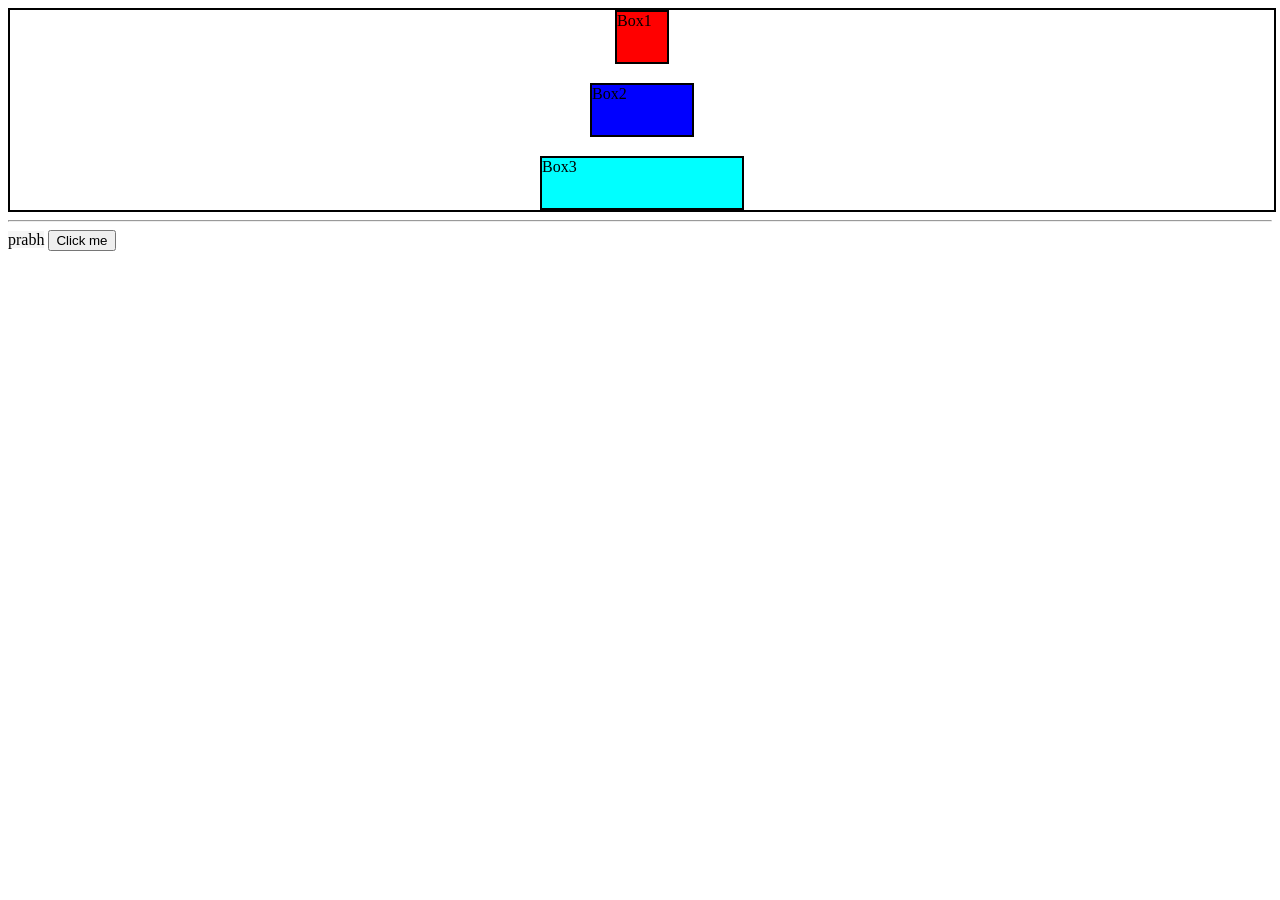
==== day1/index.html @ 0610ac79 "day1" ====
<!DOCTYPE html>
<html lang="en">
<head>
    <meta charset="UTF-8">
    <meta name="viewport" content="width=device-width, initial-scale=1.0">
    <title>Document</title>
    <link rel="stylesheet" href="style.css">
</head>
<body>
    <!-- <div style="width: 300px; margin: auto;">
        <h1>this is heading.</h1>
        <span>prabh</span><br>
        <span>harneet</span>
    </div>

    <div style="background-color: antiquewhite;">
        <div id="nDiv1">
            <h2>Nested div1</h2>
        </div>
        <div id="nDiv2">
            <h2>Nested div2</h2>
        </div >
        <div id="nDiv3">
            <h2>Nested div3</h2>
        </div>
    </div> -->



    <div id="container">
        <div class="box1 box">Box1</div>
        <div class="box2 box">Box2</div>
        <div class="box3 box">Box3</div>
    </div>
<hr>

<div id="myBox">prabh</div>

<button>Click me</button>
</body>
</html>
---- day1/style.css ----
/* #nDiv1{
    color: brown;
}

#nDiv2{
    color: aqua;
} */


.box {
    /* width: 50px; */
    height: 50px;
    border: 2px solid black;
}

.box1{
    background-color: red;
    width: 50px;
}

.box2{
    background-color: blue;
    width:100px;
}
.box3{
    background-color: aqua;
    width: 200px;
}

#container{
    width: 100%;
    height: 200px;
    border: 2px solid black;
    display: flex;
    flex-direction: column;
    justify-content: space-between;
    align-items: center;

    
}

#myBox{
    background-color: whitesmoke;
    display: inline;
    width: 50px;
}
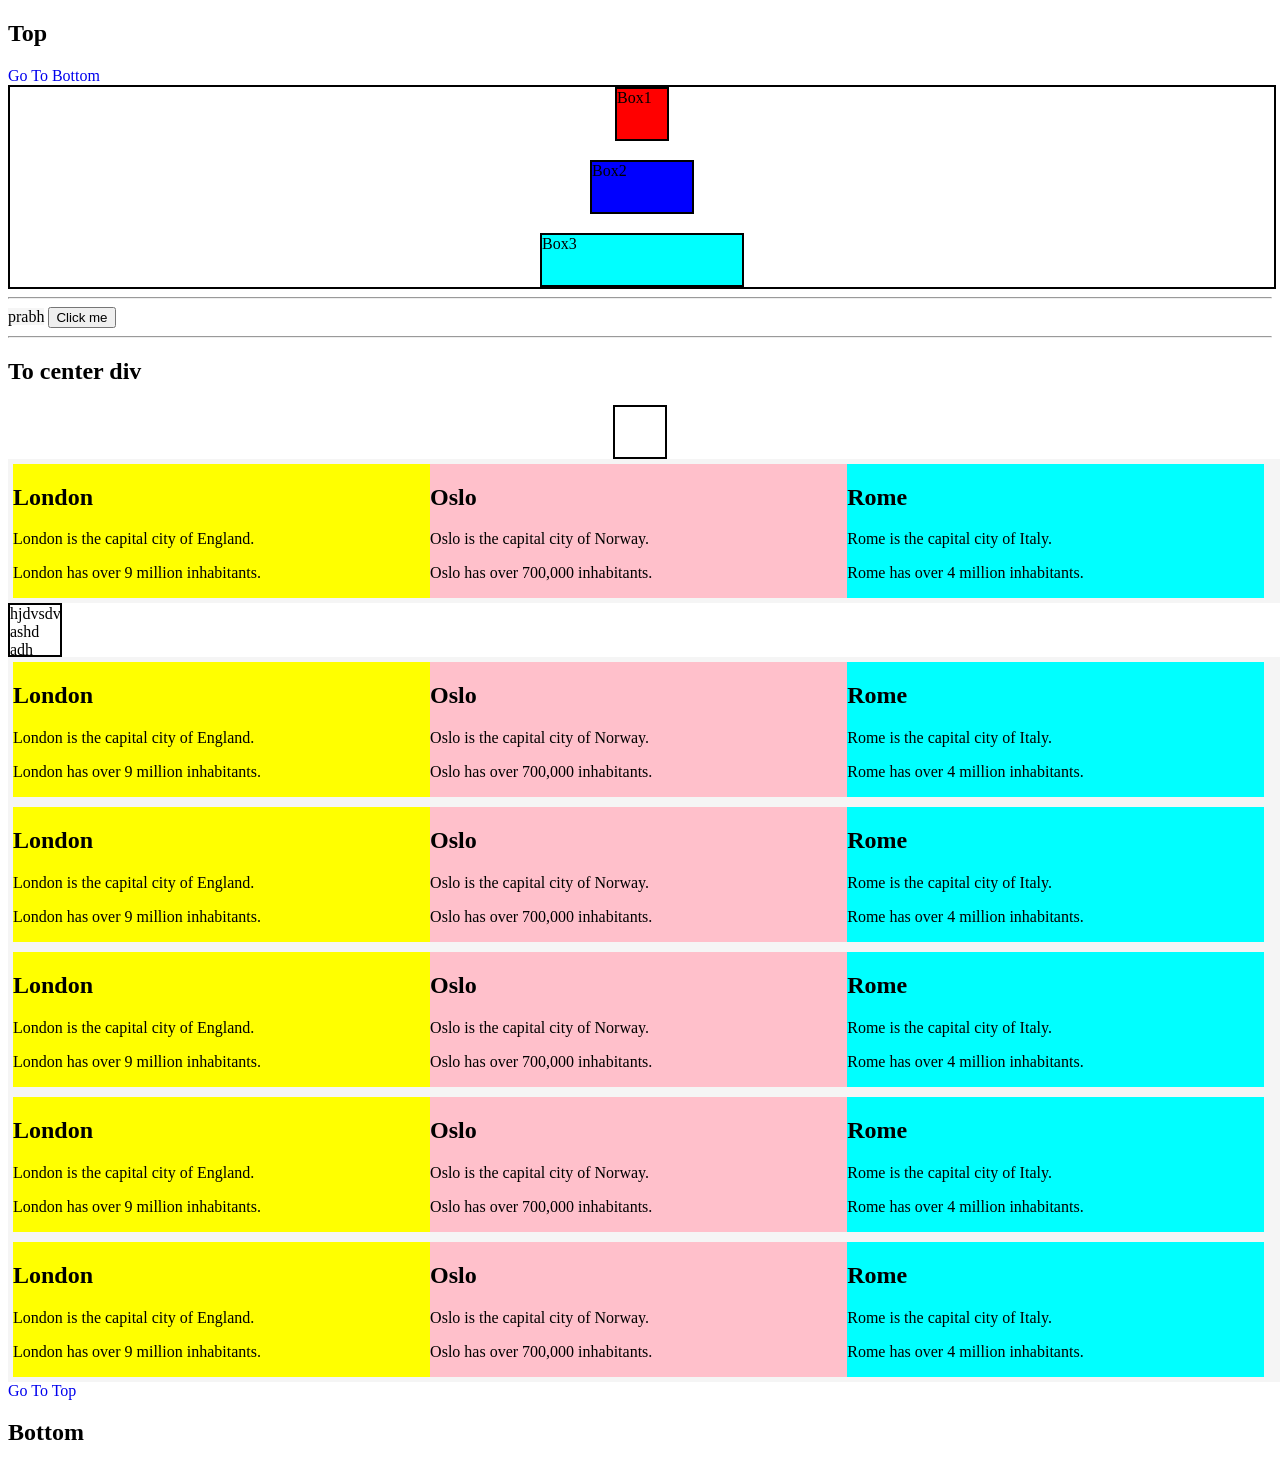
==== commit 2ec9e916: "uploaded notes" ====
--- a/day1/index.html
+++ b/day1/index.html
@@ -7,6 +7,8 @@
     <link rel="stylesheet" href="style.css">
 </head>
 <body>
+    <h2 id="top">Top</h2>
+    <a href="#bottom" style="text-decoration: double;">Go To Bottom</a>
     <!-- <div style="width: 300px; margin: auto;">
         <h1>this is heading.</h1>
         <span>prabh</span><br>
@@ -37,5 +39,152 @@
 <div id="myBox">prabh</div>
 
 <button>Click me</button>
+
+<hr>
+<h2><b>To center div</b></h2>
+<div style="width: 50px; height: 50px; margin: auto; border: 2px solid black;">
+</div>
+
+<div id="main">
+
+<div class="b1">
+  <h2>London</h2>
+  <p>London is the capital city of England.</p>
+  <p>London has over 9 million inhabitants.</p>
+</div>
+
+<div class="b2">
+  <h2>Oslo</h2>
+  <p>Oslo is the capital city of Norway.</p>
+  <p>Oslo has over 700,000 inhabitants.</p>
+</div>
+
+<div class="b3">
+  <h2>Rome</h2>
+  <p>Rome is the capital city of Italy.</p>
+  <p>Rome has over 4 million inhabitants.</p>
+</div>
+
+</div>
+
+<div style="width: 50px; height: 50px; border: 2px solid; overflow: auto;"> hjdvsdvsvdsdvsdsjddahvdhasvdd ashd adh 
+
+</div>
+
+<div id="main">
+
+<div class="b1">
+  <h2>London</h2>
+  <p>London is the capital city of England.</p>
+  <p>London has over 9 million inhabitants.</p>
+</div>
+
+<div class="b2">
+  <h2>Oslo</h2>
+  <p>Oslo is the capital city of Norway.</p>
+  <p>Oslo has over 700,000 inhabitants.</p>
+</div>
+
+<div class="b3">
+  <h2>Rome</h2>
+  <p>Rome is the capital city of Italy.</p>
+  <p>Rome has over 4 million inhabitants.</p>
+</div>
+
+</div>
+
+
+<div id="main">
+
+<div class="b1">
+  <h2>London</h2>
+  <p>London is the capital city of England.</p>
+  <p>London has over 9 million inhabitants.</p>
+</div>
+
+<div class="b2">
+  <h2>Oslo</h2>
+  <p>Oslo is the capital city of Norway.</p>
+  <p>Oslo has over 700,000 inhabitants.</p>
+</div>
+
+<div class="b3">
+  <h2>Rome</h2>
+  <p>Rome is the capital city of Italy.</p>
+  <p>Rome has over 4 million inhabitants.</p>
+</div>
+
+</div>
+
+
+<div id="main">
+
+<div class="b1">
+  <h2>London</h2>
+  <p>London is the capital city of England.</p>
+  <p>London has over 9 million inhabitants.</p>
+</div>
+
+<div class="b2">
+  <h2>Oslo</h2>
+  <p>Oslo is the capital city of Norway.</p>
+  <p>Oslo has over 700,000 inhabitants.</p>
+</div>
+
+<div class="b3">
+  <h2>Rome</h2>
+  <p>Rome is the capital city of Italy.</p>
+  <p>Rome has over 4 million inhabitants.</p>
+</div>
+
+</div>
+
+
+<div id="main">
+
+<div class="b1">
+  <h2>London</h2>
+  <p>London is the capital city of England.</p>
+  <p>London has over 9 million inhabitants.</p>
+</div>
+
+<div class="b2">
+  <h2>Oslo</h2>
+  <p>Oslo is the capital city of Norway.</p>
+  <p>Oslo has over 700,000 inhabitants.</p>
+</div>
+
+<div class="b3">
+  <h2>Rome</h2>
+  <p>Rome is the capital city of Italy.</p>
+  <p>Rome has over 4 million inhabitants.</p>
+</div>
+
+</div>
+
+
+<div id="main">
+
+<div class="b1">
+  <h2>London</h2>
+  <p>London is the capital city of England.</p>
+  <p>London has over 9 million inhabitants.</p>
+</div>
+
+<div class="b2">
+  <h2>Oslo</h2>
+  <p>Oslo is the capital city of Norway.</p>
+  <p>Oslo has over 700,000 inhabitants.</p>
+</div>
+
+<div class="b3">
+  <h2>Rome</h2>
+  <p>Rome is the capital city of Italy.</p>
+  <p>Rome has over 4 million inhabitants.</p>
+</div>
+
+</div>
+<a href="#top" style="text-decoration: none;">Go To Top</a>
+<h2 id="bottom">Bottom</h2>
 </body>
 </html>
--- a/day1/style.css
+++ b/day1/style.css
@@ -43,4 +43,30 @@
     background-color: whitesmoke;
     display: inline;
     width: 50px;
+}
+
+/* ---------------------------------------------- */
+
+#main {
+    background-color: whitesmoke;
+    padding: 5px;
+    width: 100%;
+    overflow: auto;
+}
+
+#main div{
+    width: 33%;
+    float: left;
+}
+
+.b1{
+    background-color: yellow;
+}
+
+.b2{
+    background-color: pink;
+}
+
+.b3{
+    background-color: aqua;
 }
